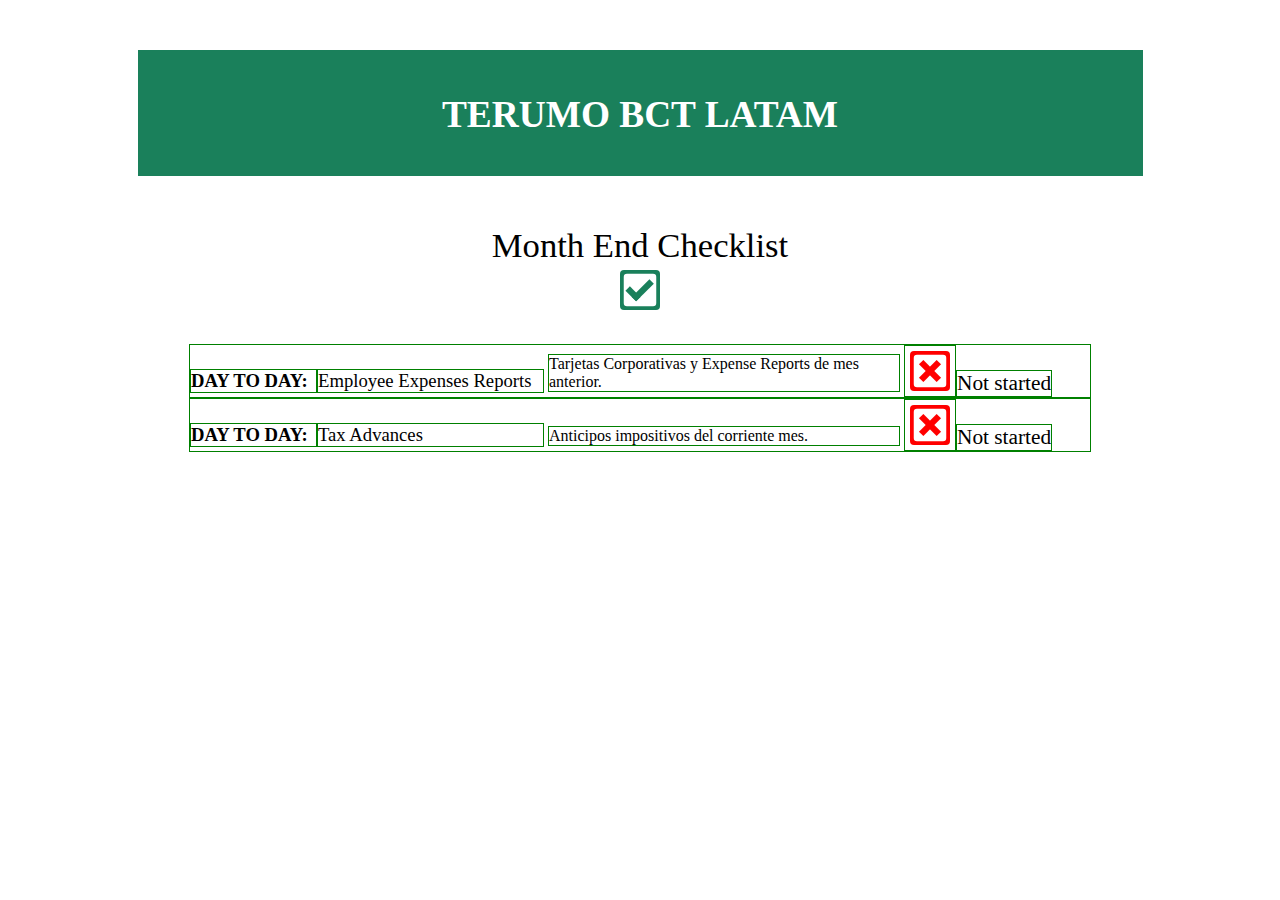
==== checklist.html @ 74e73795 "Added Checklist subproject" ====
<!DOCTYPE html>
<html lang="es">
	<head>
		<meta charset="UTF-8">
		<!-- <meta content="text/html; charset=ISO-8859-1" http-equiv="content-type"> -->
		<title>Checklist</title>
		<link rel="stylesheet" href="stylesheet.css" type="text/css">
		<link rel="stylesheet" href="marka.min.css">
        <script src="js/marka.min.js"></script>
		<script src="js/jquery-2.1.4.min.js"></script>
		<meta content="Fabricio Di Salvo" name="author">
	</head>
	<body>
		<header><br>TERUMO BCT LATAM<br></header>
		<!-- <a href="Home.html" style="text-decoration: none;"> -->
		<h2 style="color: black;">Month End Checklist<br>
		<i id="MainIcon"></i></h2>
		<!-- </a> -->
	<div class="flex-center"></div>


<div class="task">
<div class="task-category">DAY TO DAY: </div><div class="task-title"> Employee Expenses Reports</div>
<div class="task-description">Tarjetas Corporativas y Expense Reports de mes anterior.</div>
<i id="icon" onclick="changeStatus()"></i><div id="statustext" style="display: inline-block;">Not started</div>
</div>
<div class="task">
<div class="task-category">DAY TO DAY: </div><div class="task-title"> Tax Advances</div>
<div class="task-description">Anticipos impositivos del corriente mes.</div>
<i id="icon" onclick="changeStatus()"></i><div id="statustext" style="display: inline-block;">Not started</div>
</div>


<script>
	var m = new Marka('#icon');
	m.set('square-o-times')
	    .color('#FF0000')
	    .size('50');
</script>	    
<script>
	function changeStatus() {
	    document.getElementById("statustext").innerHTML = "Completed";
	    document.getElementById('icon').id = 'icon2';
			m.set('square-o-check')
				.color('#1A805B');
	}
</script>
<script>
	var mainicon = new Marka('#MainIcon');
		mainicon.set('square-o-check')
		.color('#1A805B')
	    .size('50');
</script>

 <!-- MAIN con Not Started, Completed:
<script>
	var mainicon = new Marka('#MainIcon');
	mainicon.set('square-o-times')
	    .color('#FF0000')
	    .size('60');
		setTimeout(function() {
		    mainicon.set('square-o-minus')
		    .color('#FFB600');
		}, 2000);
		setTimeout(function() {
		    mainicon.set('square-o-check')
		    .color('#1A805B');
		}, 4000);
</script>
 -->
<!-- MAIN con Not Started, In Progress, Completed: 
<script>
	var mainicon = new Marka('#MainIcon');
	mainicon.set('square-o-times')
	    .color('#FF0000')
	    .size('60');
		setTimeout(function() {
		    mainicon.set('square-o-minus')
		    .color('#FFB600');
		}, 2000);
		setTimeout(function() {
		    mainicon.set('square-o-check')
		    .color('#1A805B');
		}, 4000);
</script>
 -->
</body></html>
---- stylesheet.css ----
header {
  display: block;
  height: 126px;
  max-width: 1005px;
  margin: 50px auto;
  background-color: #1A805B;
  text-align: center;
  vertical-align: bottom;
  font-size: 28pt;
  font-style: normal;
  color: white;
  font-weight: bold;
  font-family: Cambria;
}
h1 {
  font-size: 28pt;
  font-style: normal;
  color: white;
  font-weight: bold;
  text-transform: none;
  font-family: Cambria;
  text-align: center;
}
h2 {
  text-transform: none;
  font-size: 26pt;
  color: #1a805b;
  font-weight: normal;
  font-style: normal;
  font-family: Cambria;
  text-align: center;
}
.container {
  max-width: 831px;
  margin: 0 auto;
}
.container-infoitem {
  display: inline-block;
  width: 33%;
  text-align: center;
}
.flex-center {
  display: flex;
  justify-content: center;
}
.info-item {
  display: block;
  position: relative;
  float: left;
  width: 130px;
  height: 130px;
  margin: 5px;
  padding: 10px;
  background: #888;
  background-color: #7F7F7F;
  border-radius: 9.9em 9.9em 9.9em 9.9em;
  color: #939393;
  text-decoration: none;
  transition: height .5s;
  -webkit-transition: height .5s;
  -moz-transition: height .5s;
}
.info-item .name {
  display: inline;
  font-family: Cambria;
  font-size: 18px;
  font-weight: bold;
  font-style: normal;
  text-transform: none;
  color: white;
  margin: 0;
  position: absolute;
  left: 50%;
  top: 50%;
  margin-right: -50%;
  transform: translate(-50%, -50%);
}
.info-item .title {
  margin-top: -75px;
  font-size: 24pt;
  font-style: normal;
  color: #666666;
  font-weight: normal;
  text-transform: none;
  font-family: Cambria;
  text-align: center;
}
.info-item.dimmed {
  width: 90px;
  height: 90px;
  padding: 5px;
  background-color: #d9d9d9;
}
.info-item.dimmed .name {
  display: inline;
  font-family: Cambria;
  font-size: 14px;
  font-weight: normal;
  font-style: normal;
  text-transform: none;
  color: black;
  margin: 0;
  position: absolute;
  left: 50%;
  top: 50%;
  margin-right: -50%;
  transform: translate(-50%, -50%);
}
.info-item.dimmed .title {
  margin-top: -50px;
  font-size: 18pt;
  font-style: normal;
  color: #666666;
  font-weight: normal;
  text-transform: none;
  font-family: Cambria;
  text-align: center;
  min-width: 90px;
}
.info-item.selected {
  background-color: #FF6546;
}
.info-item.selected .title  {
  color: #1a805b;
}
.info-item:hover { 
  background-color: #FF6546; 
}
.info-item-sub {
  display: block;
  position: relative;
  float: left;
  width: 130px;
  height: 130px;
  margin: 5px;
  padding: 10px;
  background: #888;
  background-color: #7F7F7F;
  border-radius: 9.9em 9.9em 9.9em 9.9em;
  color: #939393;
  text-decoration: none;
}
.info-item-sub .name {
  display: inline;
  font-family: Cambria;
  font-size: 18px;
  font-weight: bold;
  font-style: normal;
  text-transform: none;
  color: white;
  margin: 0;
  position: absolute;
  left: 50%;
  top: 50%;
  margin-right: -50%;
  transform: translate(-50%, -50%); 
}
#icon {
  cursor: pointer;
  border: 1px solid green;
}
#statustext {
  text-transform: none;
  font-size: 16pt;
  font-weight: normal;
  font-style: normal;
  font-family: Cambria;
  text-align: center;
  vertical-align: middle;
/*  padding-bottom: 13px;*/
  display: inline-block;
  border: 1px solid green;
}
.task-container {
  max-width: 901px;
  margin: 0 auto;
  border: 1px solid green;
}
.task {
  max-width: 900px;
  margin: 0 auto;
  border: 1px solid green;
}
.task-category {
  font-size: 14pt;
  font-family: Cambria;
  font-weight: bold;
  width: 125px;
  display: inline-block;
  border: 1px solid green;
}
.task-title {
  font-size: 14pt;
  font-family: Cambria;
  width: 225px;
  display: inline-block;
  border: 1px solid green;
}
.task-description {
  font-size: 12pt;
  font-family: Cambria;
  width: 350px;
  display: inline-block;
  border: 1px solid green;
}
---- marka.min.css ----
/*! 
 * Marka - v0.3.1 
 * http://fian.my.id/marka 
 * 
 * Copyright 2014 Alfiana E. Sibuea and other contributors 
 * Released under the MIT license 
 * https://github.com/fians/marka/blob/master/LICENSE 
 */.marka{position:relative;display:inline-block;vertical-align:bottom;-webkit-transition:all 500ms;-moz-transition:all 500ms;-o-transition:all 500ms;transition:all 500ms}.marka i{position:absolute;display:block;width:100%;height:100%;opacity:0;background:#000;-webkit-transition:all 500ms;-moz-transition:all 500ms;-o-transition:all 500ms;transition:all 500ms}.marka.marka-set i{opacity:1}.marka.marka-rotate-right{-webkit-transform:rotate(90deg);-moz-transform:rotate(90deg);-ms-transform:rotate(90deg);-o-transform:rotate(90deg);transform:rotate(90deg)}.marka.marka-rotate-left{-webkit-transform:rotate(-90deg);-moz-transform:rotate(-90deg);-ms-transform:rotate(-90deg);-o-transform:rotate(-90deg);transform:rotate(-90deg)}.marka.marka-rotate-down{-webkit-transform:rotate(180deg);-moz-transform:rotate(180deg);-ms-transform:rotate(180deg);-o-transform:rotate(180deg);transform:rotate(180deg)}.marka.marka-icon-empty{-webkit-transform:scale(0);-moz-transform:scale(0);-ms-transform:scale(0);-o-transform:scale(0);transform:scale(0)}.marka.marka-icon-angle-double i{-webkit-transform:rotate(45deg) scale(0.4,.1) translate(0%,-150%);-moz-transform:rotate(45deg) scale(0.4,.1) translate(0%,-150%);-ms-transform:rotate(45deg) scale(0.4,.1) translate(0%,-150%);-o-transform:rotate(45deg) scale(0.4,.1) translate(0%,-150%);transform:rotate(45deg) scale(0.4,.1) translate(0%,-150%)}.marka.marka-icon-angle-double i:nth-child(2){-webkit-transform:rotate(135deg) scale(0.4,.1) translate(0%,150%);-moz-transform:rotate(135deg) scale(0.4,.1) translate(0%,150%);-ms-transform:rotate(135deg) scale(0.4,.1) translate(0%,150%);-o-transform:rotate(135deg) scale(0.4,.1) translate(0%,150%);transform:rotate(135deg) scale(0.4,.1) translate(0%,150%)}.marka.marka-icon-angle-double i:nth-child(3){-webkit-transform:rotate(45deg) scale(0.4,.1) translate(40%,10%);-moz-transform:rotate(45deg) scale(0.4,.1) translate(40%,10%);-ms-transform:rotate(45deg) scale(0.4,.1) translate(40%,10%);-o-transform:rotate(45deg) scale(0.4,.1) translate(40%,10%);transform:rotate(45deg) scale(0.4,.1) translate(40%,10%)}.marka.marka-icon-angle-double i:nth-child(4){-webkit-transform:rotate(135deg) scale(0.4,.1) translate(40%,-10%);-moz-transform:rotate(135deg) scale(0.4,.1) translate(40%,-10%);-ms-transform:rotate(135deg) scale(0.4,.1) translate(40%,-10%);-o-transform:rotate(135deg) scale(0.4,.1) translate(40%,-10%);transform:rotate(135deg) scale(0.4,.1) translate(40%,-10%)}.marka.marka-icon-angle i{-webkit-transform:rotate(45deg) scale(0.4,.1) translate(20%,-75%);-moz-transform:rotate(45deg) scale(0.4,.1) translate(20%,-75%);-ms-transform:rotate(45deg) scale(0.4,.1) translate(20%,-75%);-o-transform:rotate(45deg) scale(0.4,.1) translate(20%,-75%);transform:rotate(45deg) scale(0.4,.1) translate(20%,-75%)}.marka.marka-icon-angle i:nth-child(2n){-webkit-transform:rotate(135deg) scale(0.4,.1) translate(20%,75%);-moz-transform:rotate(135deg) scale(0.4,.1) translate(20%,75%);-ms-transform:rotate(135deg) scale(0.4,.1) translate(20%,75%);-o-transform:rotate(135deg) scale(0.4,.1) translate(20%,75%);transform:rotate(135deg) scale(0.4,.1) translate(20%,75%)}.marka.marka-icon-arrow i{-webkit-transform:rotate(45deg) scale(0.55,.2) translate(-.5%,-90%);-moz-transform:rotate(45deg) scale(0.55,.2) translate(-.5%,-90%);-ms-transform:rotate(45deg) scale(0.55,.2) translate(-.5%,-90%);-o-transform:rotate(45deg) scale(0.55,.2) translate(-.5%,-90%);transform:rotate(45deg) scale(0.55,.2) translate(-.5%,-90%)}.marka.marka-icon-arrow i:nth-child(2){-webkit-transform:rotate(135deg) scale(0.55,.2) translate(-.5%,90%);-moz-transform:rotate(135deg) scale(0.55,.2) translate(-.5%,90%);-ms-transform:rotate(135deg) scale(0.55,.2) translate(-.5%,90%);-o-transform:rotate(135deg) scale(0.55,.2) translate(-.5%,90%);transform:rotate(135deg) scale(0.55,.2) translate(-.5%,90%)}.marka.marka-icon-arrow i:nth-child(3){-webkit-transform:rotate(90deg) scale(0.6,.2) translate(17%,0);-moz-transform:rotate(90deg) scale(0.6,.2) translate(17%,0);-ms-transform:rotate(90deg) scale(0.6,.2) translate(17%,0);-o-transform:rotate(90deg) scale(0.6,.2) translate(17%,0);transform:rotate(90deg) scale(0.6,.2) translate(17%,0)}.marka.marka-icon-asterisk i{-webkit-transform:rotate(90deg) scale(0.8,.2);-moz-transform:rotate(90deg) scale(0.8,.2);-ms-transform:rotate(90deg) scale(0.8,.2);-o-transform:rotate(90deg) scale(0.8,.2);transform:rotate(90deg) scale(0.8,.2)}.marka.marka-icon-asterisk i:nth-child(2){-webkit-transform:rotate(-30deg) scale(0.8,.2);-moz-transform:rotate(-30deg) scale(0.8,.2);-ms-transform:rotate(-30deg) scale(0.8,.2);-o-transform:rotate(-30deg) scale(0.8,.2);transform:rotate(-30deg) scale(0.8,.2)}.marka.marka-icon-asterisk i:nth-child(3){-webkit-transform:rotate(30deg) scale(0.8,.2);-moz-transform:rotate(30deg) scale(0.8,.2);-ms-transform:rotate(30deg) scale(0.8,.2);-o-transform:rotate(30deg) scale(0.8,.2);transform:rotate(30deg) scale(0.8,.2)}.marka.marka-icon-bars i{-webkit-transform:scale(0.8,.2);-moz-transform:scale(0.8,.2);-ms-transform:scale(0.8,.2);-o-transform:scale(0.8,.2);transform:scale(0.8,.2)}.marka.marka-icon-bars i:nth-child(2){-webkit-transform:scale(0.8,.2) translate(0%,-140%);-moz-transform:scale(0.8,.2) translate(0%,-140%);-ms-transform:scale(0.8,.2) translate(0%,-140%);-o-transform:scale(0.8,.2) translate(0%,-140%);transform:scale(0.8,.2) translate(0%,-140%)}.marka.marka-icon-bars i:nth-child(3){-webkit-transform:scale(0.8,.2) translate(0%,140%);-moz-transform:scale(0.8,.2) translate(0%,140%);-ms-transform:scale(0.8,.2) translate(0%,140%);-o-transform:scale(0.8,.2) translate(0%,140%);transform:scale(0.8,.2) translate(0%,140%)}.marka.marka-icon-check i{-webkit-transform:rotate(-45deg) scale(0.75,.2) translate(10%,50%);-moz-transform:rotate(-45deg) scale(0.75,.2) translate(10%,50%);-ms-transform:rotate(-45deg) scale(0.75,.2) translate(10%,50%);-o-transform:rotate(-45deg) scale(0.75,.2) translate(10%,50%);transform:rotate(-45deg) scale(0.75,.2) translate(10%,50%)}.marka.marka-icon-check i:nth-child(2){-webkit-transform:rotate(45deg) scale(0.5,.2) translate(-10%,120%);-moz-transform:rotate(45deg) scale(0.5,.2) translate(-10%,120%);-ms-transform:rotate(45deg) scale(0.5,.2) translate(-10%,120%);-o-transform:rotate(45deg) scale(0.5,.2) translate(-10%,120%);transform:rotate(45deg) scale(0.5,.2) translate(-10%,120%)}.marka.marka-icon-chevron i{-webkit-transform:rotate(45deg) scale(0.6,.2) translate(16.5%,-50%);-moz-transform:rotate(45deg) scale(0.6,.2) translate(16.5%,-50%);-ms-transform:rotate(45deg) scale(0.6,.2) translate(16.5%,-50%);-o-transform:rotate(45deg) scale(0.6,.2) translate(16.5%,-50%);transform:rotate(45deg) scale(0.6,.2) translate(16.5%,-50%)}.marka.marka-icon-chevron i:nth-child(2){-webkit-transform:rotate(135deg) scale(0.6,.2) translate(16.5%,50%);-moz-transform:rotate(135deg) scale(0.6,.2) translate(16.5%,50%);-ms-transform:rotate(135deg) scale(0.6,.2) translate(16.5%,50%);-o-transform:rotate(135deg) scale(0.6,.2) translate(16.5%,50%);transform:rotate(135deg) scale(0.6,.2) translate(16.5%,50%)}.marka.marka-icon-circle-minus i{border-radius:50%;-webkit-transform:scale(0.8);-moz-transform:scale(0.8);-ms-transform:scale(0.8);-o-transform:scale(0.8);transform:scale(0.8)}.marka.marka-icon-circle-minus i:last-child,.marka.marka-icon-circle-minus i:nth-last-child(2){border-radius:0;-webkit-transform:rotate(0deg) scale(0.5,.125);-moz-transform:rotate(0deg) scale(0.5,.125);-ms-transform:rotate(0deg) scale(0.5,.125);-o-transform:rotate(0deg) scale(0.5,.125);transform:rotate(0deg) scale(0.5,.125)}.marka.marka-icon-circle-o-filled i{border-radius:50%;-webkit-transform:rotate(0deg) scale(0.5);-moz-transform:rotate(0deg) scale(0.5);-ms-transform:rotate(0deg) scale(0.5);-o-transform:rotate(0deg) scale(0.5);transform:rotate(0deg) scale(0.5)}.marka.marka-icon-circle-o-filled i:nth-child(1){-webkit-transform:rotate(0deg) scale(0.8);-moz-transform:rotate(0deg) scale(0.8);-ms-transform:rotate(0deg) scale(0.8);-o-transform:rotate(0deg) scale(0.8);transform:rotate(0deg) scale(0.8)}.marka.marka-icon-circle-o-filled i:nth-child(2){-webkit-transform:rotate(0deg) scale(0.65);-moz-transform:rotate(0deg) scale(0.65);-ms-transform:rotate(0deg) scale(0.65);-o-transform:rotate(0deg) scale(0.65);transform:rotate(0deg) scale(0.65)}.marka.marka-icon-circle-o-minus i{border-radius:0;-webkit-transform:rotate(0deg) scale(0.5,.125);-moz-transform:rotate(0deg) scale(0.5,.125);-ms-transform:rotate(0deg) scale(0.5,.125);-o-transform:rotate(0deg) scale(0.5,.125);transform:rotate(0deg) scale(0.5,.125)}.marka.marka-icon-circle-o-minus i:nth-child(1){border-radius:50%;-webkit-transform:scale(0.8);-moz-transform:scale(0.8);-ms-transform:scale(0.8);-o-transform:scale(0.8);transform:scale(0.8)}.marka.marka-icon-circle-o-minus i:nth-child(2){border-radius:50%;-webkit-transform:scale(0.65);-moz-transform:scale(0.65);-ms-transform:scale(0.65);-o-transform:scale(0.65);transform:scale(0.65)}.marka.marka-icon-circle-o-plus i{border-radius:0;-webkit-transform:rotate(0deg) scale(0.5,.125);-moz-transform:rotate(0deg) scale(0.5,.125);-ms-transform:rotate(0deg) scale(0.5,.125);-o-transform:rotate(0deg) scale(0.5,.125);transform:rotate(0deg) scale(0.5,.125)}.marka.marka-icon-circle-o-plus i:nth-child(1){border-radius:50%;-webkit-transform:scale(0.8);-moz-transform:scale(0.8);-ms-transform:scale(0.8);-o-transform:scale(0.8);transform:scale(0.8)}.marka.marka-icon-circle-o-plus i:nth-child(2){border-radius:50%;-webkit-transform:scale(0.65);-moz-transform:scale(0.65);-ms-transform:scale(0.65);-o-transform:scale(0.65);transform:scale(0.65)}.marka.marka-icon-circle-o-plus i:nth-child(3){border-radius:0;-webkit-transform:rotate(90deg) scale(0.5,.125);-moz-transform:rotate(90deg) scale(0.5,.125);-ms-transform:rotate(90deg) scale(0.5,.125);-o-transform:rotate(90deg) scale(0.5,.125);transform:rotate(90deg) scale(0.5,.125)}.marka.marka-icon-circle-o-times i{border-radius:0;-webkit-transform:rotate(45deg) scale(0.5,.125);-moz-transform:rotate(45deg) scale(0.5,.125);-ms-transform:rotate(45deg) scale(0.5,.125);-o-transform:rotate(45deg) scale(0.5,.125);transform:rotate(45deg) scale(0.5,.125)}.marka.marka-icon-circle-o-times i:nth-child(1){border-radius:50%;-webkit-transform:scale(0.8);-moz-transform:scale(0.8);-ms-transform:scale(0.8);-o-transform:scale(0.8);transform:scale(0.8)}.marka.marka-icon-circle-o-times i:nth-child(2){border-radius:50%;-webkit-transform:scale(0.65);-moz-transform:scale(0.65);-ms-transform:scale(0.65);-o-transform:scale(0.65);transform:scale(0.65)}.marka.marka-icon-circle-o-times i:nth-child(3){border-radius:0;-webkit-transform:rotate(-45deg) scale(0.5,.125);-moz-transform:rotate(-45deg) scale(0.5,.125);-ms-transform:rotate(-45deg) scale(0.5,.125);-o-transform:rotate(-45deg) scale(0.5,.125);transform:rotate(-45deg) scale(0.5,.125)}.marka.marka-icon-circle-o i{border-radius:50%;-webkit-transform:rotate(0deg) scale(0);-moz-transform:rotate(0deg) scale(0);-ms-transform:rotate(0deg) scale(0);-o-transform:rotate(0deg) scale(0);transform:rotate(0deg) scale(0)}.marka.marka-icon-circle-o i:nth-child(1){-webkit-transform:rotate(0deg) scale(0.8);-moz-transform:rotate(0deg) scale(0.8);-ms-transform:rotate(0deg) scale(0.8);-o-transform:rotate(0deg) scale(0.8);transform:rotate(0deg) scale(0.8)}.marka.marka-icon-circle-o i:nth-child(2){-webkit-transform:rotate(0deg) scale(0.65);-moz-transform:rotate(0deg) scale(0.65);-ms-transform:rotate(0deg) scale(0.65);-o-transform:rotate(0deg) scale(0.65);transform:rotate(0deg) scale(0.65)}.marka.marka-icon-circle-plus i{border-radius:50%;-webkit-transform:scale(0.8);-moz-transform:scale(0.8);-ms-transform:scale(0.8);-o-transform:scale(0.8);transform:scale(0.8)}.marka.marka-icon-circle-plus i:last-child{border-radius:0;-webkit-transform:rotate(0deg) scale(0.5,.125);-moz-transform:rotate(0deg) scale(0.5,.125);-ms-transform:rotate(0deg) scale(0.5,.125);-o-transform:rotate(0deg) scale(0.5,.125);transform:rotate(0deg) scale(0.5,.125)}.marka.marka-icon-circle-plus i:nth-last-child(2){border-radius:0;-webkit-transform:rotate(90deg) scale(0.5,.125);-moz-transform:rotate(90deg) scale(0.5,.125);-ms-transform:rotate(90deg) scale(0.5,.125);-o-transform:rotate(90deg) scale(0.5,.125);transform:rotate(90deg) scale(0.5,.125)}.marka.marka-icon-circle-times i{border-radius:50%;-webkit-transform:scale(0.8);-moz-transform:scale(0.8);-ms-transform:scale(0.8);-o-transform:scale(0.8);transform:scale(0.8)}.marka.marka-icon-circle-times i:last-child{border-radius:0;-webkit-transform:rotate(45deg) scale(0.5,.125);-moz-transform:rotate(45deg) scale(0.5,.125);-ms-transform:rotate(45deg) scale(0.5,.125);-o-transform:rotate(45deg) scale(0.5,.125);transform:rotate(45deg) scale(0.5,.125)}.marka.marka-icon-circle-times i:nth-last-child(2){border-radius:0;-webkit-transform:rotate(-45deg) scale(0.5,.125);-moz-transform:rotate(-45deg) scale(0.5,.125);-ms-transform:rotate(-45deg) scale(0.5,.125);-o-transform:rotate(-45deg) scale(0.5,.125);transform:rotate(-45deg) scale(0.5,.125)}.marka.marka-icon-circle i{border-radius:50%;-webkit-transform:scale(0.8);-moz-transform:scale(0.8);-ms-transform:scale(0.8);-o-transform:scale(0.8);transform:scale(0.8)}.marka.marka-icon-minus i{-webkit-transform:scale(0.8,.2);-moz-transform:scale(0.8,.2);-ms-transform:scale(0.8,.2);-o-transform:scale(0.8,.2);transform:scale(0.8,.2)}.marka.marka-icon-pause i{-webkit-transform:rotate(90deg) scale(0.8,.35) translate(0%,65%);-moz-transform:rotate(90deg) scale(0.8,.35) translate(0%,65%);-ms-transform:rotate(90deg) scale(0.8,.35) translate(0%,65%);-o-transform:rotate(90deg) scale(0.8,.35) translate(0%,65%);transform:rotate(90deg) scale(0.8,.35) translate(0%,65%)}.marka.marka-icon-pause i:nth-child(2){-webkit-transform:rotate(90deg) scale(0.8,.35) translate(0%,-65%);-moz-transform:rotate(90deg) scale(0.8,.35) translate(0%,-65%);-ms-transform:rotate(90deg) scale(0.8,.35) translate(0%,-65%);-o-transform:rotate(90deg) scale(0.8,.35) translate(0%,-65%);transform:rotate(90deg) scale(0.8,.35) translate(0%,-65%)}.marka.marka-icon-plus i{-webkit-transform:scale(0.8,.2);-moz-transform:scale(0.8,.2);-ms-transform:scale(0.8,.2);-o-transform:scale(0.8,.2);transform:scale(0.8,.2)}.marka.marka-icon-plus i:nth-child(2){-webkit-transform:rotate(90deg) scale(0.8,.2);-moz-transform:rotate(90deg) scale(0.8,.2);-ms-transform:rotate(90deg) scale(0.8,.2);-o-transform:rotate(90deg) scale(0.8,.2);transform:rotate(90deg) scale(0.8,.2)}.marka.marka-icon-signal-five i,.marka.marka-icon-signal-five-four i,.marka.marka-icon-signal-five-one i,.marka.marka-icon-signal-five-three i,.marka.marka-icon-signal-five-two i{-webkit-transform:rotate(90deg) scale(0.16,.12) translate(200%,280%);-moz-transform:rotate(90deg) scale(0.16,.12) translate(200%,280%);-ms-transform:rotate(90deg) scale(0.16,.12) translate(200%,280%);-o-transform:rotate(90deg) scale(0.16,.12) translate(200%,280%);transform:rotate(90deg) scale(0.16,.12) translate(200%,280%)}.marka.marka-icon-signal-five i:nth-child(2),.marka.marka-icon-signal-five-four i:nth-child(2),.marka.marka-icon-signal-five-three i:nth-child(2),.marka.marka-icon-signal-five-two i:nth-child(2),.marka.marka-icon-signal-five-two i:nth-child(3),.marka.marka-icon-signal-five-two i:nth-child(4),.marka.marka-icon-signal-five-two i:nth-child(5){-webkit-transform:rotate(90deg) scale(0.32,.12) translate(75%,140%);-moz-transform:rotate(90deg) scale(0.32,.12) translate(75%,140%);-ms-transform:rotate(90deg) scale(0.32,.12) translate(75%,140%);-o-transform:rotate(90deg) scale(0.32,.12) translate(75%,140%);transform:rotate(90deg) scale(0.32,.12) translate(75%,140%)}.marka.marka-icon-signal-five i:nth-child(3),.marka.marka-icon-signal-five-four i:nth-child(3),.marka.marka-icon-signal-five-three i:nth-child(3),.marka.marka-icon-signal-five-three i:nth-child(4),.marka.marka-icon-signal-five-three i:nth-child(5){-webkit-transform:rotate(90deg) scale(0.48,.12) translate(34%,0);-moz-transform:rotate(90deg) scale(0.48,.12) translate(34%,0);-ms-transform:rotate(90deg) scale(0.48,.12) translate(34%,0);-o-transform:rotate(90deg) scale(0.48,.12) translate(34%,0);transform:rotate(90deg) scale(0.48,.12) translate(34%,0)}.marka.marka-icon-signal-five i:nth-child(4),.marka.marka-icon-signal-five-four i:nth-child(4),.marka.marka-icon-signal-five-four i:nth-child(5){-webkit-transform:rotate(90deg) scale(0.64,.12) translate(13%,-140%);-moz-transform:rotate(90deg) scale(0.64,.12) translate(13%,-140%);-ms-transform:rotate(90deg) scale(0.64,.12) translate(13%,-140%);-o-transform:rotate(90deg) scale(0.64,.12) translate(13%,-140%);transform:rotate(90deg) scale(0.64,.12) translate(13%,-140%)}.marka.marka-icon-signal-five i:nth-child(5){-webkit-transform:rotate(90deg) scale(0.8,.12) translate(0%,-280%);-moz-transform:rotate(90deg) scale(0.8,.12) translate(0%,-280%);-ms-transform:rotate(90deg) scale(0.8,.12) translate(0%,-280%);-o-transform:rotate(90deg) scale(0.8,.12) translate(0%,-280%);transform:rotate(90deg) scale(0.8,.12) translate(0%,-280%)}.marka.marka-icon-signal-three i,.marka.marka-icon-signal-three-one i,.marka.marka-icon-signal-three-two i{-webkit-transform:rotate(90deg) scale(0.24,.2) translate(120%,140%);-moz-transform:rotate(90deg) scale(0.24,.2) translate(120%,140%);-ms-transform:rotate(90deg) scale(0.24,.2) translate(120%,140%);-o-transform:rotate(90deg) scale(0.24,.2) translate(120%,140%);transform:rotate(90deg) scale(0.24,.2) translate(120%,140%)}.marka.marka-icon-signal-three i:nth-child(2),.marka.marka-icon-signal-three-two i:nth-child(2),.marka.marka-icon-signal-three-two i:nth-child(3){-webkit-transform:rotate(90deg) scale(0.48,.2) translate(35%,0);-moz-transform:rotate(90deg) scale(0.48,.2) translate(35%,0);-ms-transform:rotate(90deg) scale(0.48,.2) translate(35%,0);-o-transform:rotate(90deg) scale(0.48,.2) translate(35%,0);transform:rotate(90deg) scale(0.48,.2) translate(35%,0)}.marka.marka-icon-signal-three i:nth-child(3){-webkit-transform:rotate(90deg) scale(0.8,.2) translate(0%,-140%);-moz-transform:rotate(90deg) scale(0.8,.2) translate(0%,-140%);-ms-transform:rotate(90deg) scale(0.8,.2) translate(0%,-140%);-o-transform:rotate(90deg) scale(0.8,.2) translate(0%,-140%);transform:rotate(90deg) scale(0.8,.2) translate(0%,-140%)}.marka.marka-icon-sort-half i{border-radius:0 30%;-webkit-transform:rotate(-60deg) skewX(-30deg) scale(0.25,.216) translate(60%,-60%);-moz-transform:rotate(-60deg) skewX(-30deg) scale(0.25,.216) translate(60%,-60%);-ms-transform:rotate(-60deg) skewX(-30deg) scale(0.25,.216) translate(60%,-60%);-o-transform:rotate(-60deg) skewX(-30deg) scale(0.25,.216) translate(60%,-60%);transform:rotate(-60deg) skewX(-30deg) scale(0.25,.216) translate(60%,-60%)}.marka.marka-icon-sort-half i:nth-child(2n){-webkit-transform:rotate(0deg) skewX(-30deg) scale(0.25) translate(-60%,-70%);-moz-transform:rotate(0deg) skewX(-30deg) scale(0.25) translate(-60%,-70%);-ms-transform:rotate(0deg) skewX(-30deg) scale(0.25) translate(-60%,-70%);-o-transform:rotate(0deg) skewX(-30deg) scale(0.25) translate(-60%,-70%);transform:rotate(0deg) skewX(-30deg) scale(0.25) translate(-60%,-70%)}.marka.marka-icon-sort-half i:nth-child(3n){-webkit-transform:rotate(90deg) skewY(-30deg) scale(0.25) translate(-70%,-60%);-moz-transform:rotate(90deg) skewY(-30deg) scale(0.25) translate(-70%,-60%);-ms-transform:rotate(90deg) skewY(-30deg) scale(0.25) translate(-70%,-60%);-o-transform:rotate(90deg) skewY(-30deg) scale(0.25) translate(-70%,-60%);transform:rotate(90deg) skewY(-30deg) scale(0.25) translate(-70%,-60%)}.marka.marka-icon-sort i{border-radius:0 30%;-webkit-transform:rotate(-60deg) skewX(-30deg) scale(0.25,.216) translate(60%,-60%);-moz-transform:rotate(-60deg) skewX(-30deg) scale(0.25,.216) translate(60%,-60%);-ms-transform:rotate(-60deg) skewX(-30deg) scale(0.25,.216) translate(60%,-60%);-o-transform:rotate(-60deg) skewX(-30deg) scale(0.25,.216) translate(60%,-60%);transform:rotate(-60deg) skewX(-30deg) scale(0.25,.216) translate(60%,-60%)}.marka.marka-icon-sort i:nth-child(2){-webkit-transform:rotate(0deg) skewX(-30deg) scale(0.25) translate(-60%,-70%);-moz-transform:rotate(0deg) skewX(-30deg) scale(0.25) translate(-60%,-70%);-ms-transform:rotate(0deg) skewX(-30deg) scale(0.25) translate(-60%,-70%);-o-transform:rotate(0deg) skewX(-30deg) scale(0.25) translate(-60%,-70%);transform:rotate(0deg) skewX(-30deg) scale(0.25) translate(-60%,-70%)}.marka.marka-icon-sort i:nth-child(3){-webkit-transform:rotate(90deg) skewY(-30deg) scale(0.25) translate(-70%,-60%);-moz-transform:rotate(90deg) skewY(-30deg) scale(0.25) translate(-70%,-60%);-ms-transform:rotate(90deg) skewY(-30deg) scale(0.25) translate(-70%,-60%);-o-transform:rotate(90deg) skewY(-30deg) scale(0.25) translate(-70%,-60%);transform:rotate(90deg) skewY(-30deg) scale(0.25) translate(-70%,-60%)}.marka.marka-icon-sort i:nth-child(4){-webkit-transform:rotate(120deg) skewX(-30deg) scale(0.25,.216) translate(60%,-60%);-moz-transform:rotate(120deg) skewX(-30deg) scale(0.25,.216) translate(60%,-60%);-ms-transform:rotate(120deg) skewX(-30deg) scale(0.25,.216) translate(60%,-60%);-o-transform:rotate(120deg) skewX(-30deg) scale(0.25,.216) translate(60%,-60%);transform:rotate(120deg) skewX(-30deg) scale(0.25,.216) translate(60%,-60%)}.marka.marka-icon-sort i:nth-child(5){-webkit-transform:rotate(180deg) skewX(-30deg) scale(0.25) translate(-60%,-70%);-moz-transform:rotate(180deg) skewX(-30deg) scale(0.25) translate(-60%,-70%);-ms-transform:rotate(180deg) skewX(-30deg) scale(0.25) translate(-60%,-70%);-o-transform:rotate(180deg) skewX(-30deg) scale(0.25) translate(-60%,-70%);transform:rotate(180deg) skewX(-30deg) scale(0.25) translate(-60%,-70%)}.marka.marka-icon-sort i:nth-child(6){-webkit-transform:rotate(270deg) skewY(-30deg) scale(0.25) translate(-70%,-60%);-moz-transform:rotate(270deg) skewY(-30deg) scale(0.25) translate(-70%,-60%);-ms-transform:rotate(270deg) skewY(-30deg) scale(0.25) translate(-70%,-60%);-o-transform:rotate(270deg) skewY(-30deg) scale(0.25) translate(-70%,-60%);transform:rotate(270deg) skewY(-30deg) scale(0.25) translate(-70%,-60%)}.marka.marka-icon-square-check i{border-radius:10%;-webkit-transform:scale(0.8);-moz-transform:scale(0.8);-ms-transform:scale(0.8);-o-transform:scale(0.8);transform:scale(0.8)}.marka.marka-icon-square-check i:last-child{border-radius:0;-webkit-transform:rotate(-45deg) scale(0.5,.125) translate(7%,35%);-moz-transform:rotate(-45deg) scale(0.5,.125) translate(7%,35%);-ms-transform:rotate(-45deg) scale(0.5,.125) translate(7%,35%);-o-transform:rotate(-45deg) scale(0.5,.125) translate(7%,35%);transform:rotate(-45deg) scale(0.5,.125) translate(7%,35%)}.marka.marka-icon-square-check i:nth-last-child(2){border-radius:0;-webkit-transform:rotate(45deg) scale(0.3,.125) translate(-15%,123%);-moz-transform:rotate(45deg) scale(0.3,.125) translate(-15%,123%);-ms-transform:rotate(45deg) scale(0.3,.125) translate(-15%,123%);-o-transform:rotate(45deg) scale(0.3,.125) translate(-15%,123%);transform:rotate(45deg) scale(0.3,.125) translate(-15%,123%)}.marka.marka-icon-square-minus i{border-radius:10%;-webkit-transform:scale(0.8);-moz-transform:scale(0.8);-ms-transform:scale(0.8);-o-transform:scale(0.8);transform:scale(0.8)}.marka.marka-icon-square-minus i:last-child,.marka.marka-icon-square-minus i:nth-last-child(2){border-radius:0;-webkit-transform:rotate(0deg) scale(0.5,.125);-moz-transform:rotate(0deg) scale(0.5,.125);-ms-transform:rotate(0deg) scale(0.5,.125);-o-transform:rotate(0deg) scale(0.5,.125);transform:rotate(0deg) scale(0.5,.125)}.marka.marka-icon-square-o-check i{border-radius:0;-webkit-transform:rotate(-45deg) scale(0.5,.125) translate(7%,35%);-moz-transform:rotate(-45deg) scale(0.5,.125) translate(7%,35%);-ms-transform:rotate(-45deg) scale(0.5,.125) translate(7%,35%);-o-transform:rotate(-45deg) scale(0.5,.125) translate(7%,35%);transform:rotate(-45deg) scale(0.5,.125) translate(7%,35%)}.marka.marka-icon-square-o-check i:nth-child(1){border-radius:10%;-webkit-transform:scale(0.8);-moz-transform:scale(0.8);-ms-transform:scale(0.8);-o-transform:scale(0.8);transform:scale(0.8)}.marka.marka-icon-square-o-check i:nth-child(2){border-radius:10%;-webkit-transform:scale(0.65);-moz-transform:scale(0.65);-ms-transform:scale(0.65);-o-transform:scale(0.65);transform:scale(0.65)}.marka.marka-icon-square-o-check i:nth-child(3){border-radius:0;-webkit-transform:rotate(45deg) scale(0.3,.125) translate(-15%,123%);-moz-transform:rotate(45deg) scale(0.3,.125) translate(-15%,123%);-ms-transform:rotate(45deg) scale(0.3,.125) translate(-15%,123%);-o-transform:rotate(45deg) scale(0.3,.125) translate(-15%,123%);transform:rotate(45deg) scale(0.3,.125) translate(-15%,123%)}.marka.marka-icon-square-o-filled i{border-radius:10%;-webkit-transform:rotate(0deg) scale(0.5);-moz-transform:rotate(0deg) scale(0.5);-ms-transform:rotate(0deg) scale(0.5);-o-transform:rotate(0deg) scale(0.5);transform:rotate(0deg) scale(0.5)}.marka.marka-icon-square-o-filled i:nth-child(1){-webkit-transform:rotate(0deg) scale(0.8);-moz-transform:rotate(0deg) scale(0.8);-ms-transform:rotate(0deg) scale(0.8);-o-transform:rotate(0deg) scale(0.8);transform:rotate(0deg) scale(0.8)}.marka.marka-icon-square-o-filled i:nth-child(2){-webkit-transform:rotate(0deg) scale(0.65);-moz-transform:rotate(0deg) scale(0.65);-ms-transform:rotate(0deg) scale(0.65);-o-transform:rotate(0deg) scale(0.65);transform:rotate(0deg) scale(0.65)}.marka.marka-icon-square-o-minus i{border-radius:0;-webkit-transform:rotate(0deg) scale(0.5,.125);-moz-transform:rotate(0deg) scale(0.5,.125);-ms-transform:rotate(0deg) scale(0.5,.125);-o-transform:rotate(0deg) scale(0.5,.125);transform:rotate(0deg) scale(0.5,.125)}.marka.marka-icon-square-o-minus i:nth-child(1){border-radius:10%;-webkit-transform:scale(0.8);-moz-transform:scale(0.8);-ms-transform:scale(0.8);-o-transform:scale(0.8);transform:scale(0.8)}.marka.marka-icon-square-o-minus i:nth-child(2){border-radius:10%;-webkit-transform:scale(0.65);-moz-transform:scale(0.65);-ms-transform:scale(0.65);-o-transform:scale(0.65);transform:scale(0.65)}.marka.marka-icon-square-o-plus i{border-radius:0;-webkit-transform:rotate(0deg) scale(0.5,.125);-moz-transform:rotate(0deg) scale(0.5,.125);-ms-transform:rotate(0deg) scale(0.5,.125);-o-transform:rotate(0deg) scale(0.5,.125);transform:rotate(0deg) scale(0.5,.125)}.marka.marka-icon-square-o-plus i:nth-child(1){border-radius:10%;-webkit-transform:scale(0.8);-moz-transform:scale(0.8);-ms-transform:scale(0.8);-o-transform:scale(0.8);transform:scale(0.8)}.marka.marka-icon-square-o-plus i:nth-child(2){border-radius:10%;-webkit-transform:scale(0.65);-moz-transform:scale(0.65);-ms-transform:scale(0.65);-o-transform:scale(0.65);transform:scale(0.65)}.marka.marka-icon-square-o-plus i:nth-child(3){border-radius:0;-webkit-transform:rotate(90deg) scale(0.5,.125);-moz-transform:rotate(90deg) scale(0.5,.125);-ms-transform:rotate(90deg) scale(0.5,.125);-o-transform:rotate(90deg) scale(0.5,.125);transform:rotate(90deg) scale(0.5,.125)}.marka.marka-icon-square-o-times i{border-radius:0;-webkit-transform:rotate(45deg) scale(0.5,.125);-moz-transform:rotate(45deg) scale(0.5,.125);-ms-transform:rotate(45deg) scale(0.5,.125);-o-transform:rotate(45deg) scale(0.5,.125);transform:rotate(45deg) scale(0.5,.125)}.marka.marka-icon-square-o-times i:nth-child(1){border-radius:10%;-webkit-transform:scale(0.8);-moz-transform:scale(0.8);-ms-transform:scale(0.8);-o-transform:scale(0.8);transform:scale(0.8)}.marka.marka-icon-square-o-times i:nth-child(2){border-radius:10%;-webkit-transform:scale(0.65);-moz-transform:scale(0.65);-ms-transform:scale(0.65);-o-transform:scale(0.65);transform:scale(0.65)}.marka.marka-icon-square-o-times i:nth-child(3){border-radius:0;-webkit-transform:rotate(-45deg) scale(0.5,.125);-moz-transform:rotate(-45deg) scale(0.5,.125);-ms-transform:rotate(-45deg) scale(0.5,.125);-o-transform:rotate(-45deg) scale(0.5,.125);transform:rotate(-45deg) scale(0.5,.125)}.marka.marka-icon-square-o i{-webkit-transform:rotate(0deg) scale(0);-moz-transform:rotate(0deg) scale(0);-ms-transform:rotate(0deg) scale(0);-o-transform:rotate(0deg) scale(0);transform:rotate(0deg) scale(0);border-radius:10%}.marka.marka-icon-square-o i:nth-child(1){-webkit-transform:rotate(0deg) scale(0.8);-moz-transform:rotate(0deg) scale(0.8);-ms-transform:rotate(0deg) scale(0.8);-o-transform:rotate(0deg) scale(0.8);transform:rotate(0deg) scale(0.8)}.marka.marka-icon-square-o i:nth-child(2){-webkit-transform:rotate(0deg) scale(0.65);-moz-transform:rotate(0deg) scale(0.65);-ms-transform:rotate(0deg) scale(0.65);-o-transform:rotate(0deg) scale(0.65);transform:rotate(0deg) scale(0.65)}.marka.marka-icon-square-plus i{border-radius:10%;-webkit-transform:scale(0.8);-moz-transform:scale(0.8);-ms-transform:scale(0.8);-o-transform:scale(0.8);transform:scale(0.8)}.marka.marka-icon-square-plus i:last-child{border-radius:0;-webkit-transform:rotate(0deg) scale(0.5,.125);-moz-transform:rotate(0deg) scale(0.5,.125);-ms-transform:rotate(0deg) scale(0.5,.125);-o-transform:rotate(0deg) scale(0.5,.125);transform:rotate(0deg) scale(0.5,.125)}.marka.marka-icon-square-plus i:nth-last-child(2){border-radius:0;-webkit-transform:rotate(90deg) scale(0.5,.125);-moz-transform:rotate(90deg) scale(0.5,.125);-ms-transform:rotate(90deg) scale(0.5,.125);-o-transform:rotate(90deg) scale(0.5,.125);transform:rotate(90deg) scale(0.5,.125)}.marka.marka-icon-square-times i{border-radius:10%;-webkit-transform:scale(0.8);-moz-transform:scale(0.8);-ms-transform:scale(0.8);-o-transform:scale(0.8);transform:scale(0.8)}.marka.marka-icon-square-times i:last-child{border-radius:0;-webkit-transform:rotate(45deg) scale(0.5,.125);-moz-transform:rotate(45deg) scale(0.5,.125);-ms-transform:rotate(45deg) scale(0.5,.125);-o-transform:rotate(45deg) scale(0.5,.125);transform:rotate(45deg) scale(0.5,.125)}.marka.marka-icon-square-times i:nth-last-child(2){border-radius:0;-webkit-transform:rotate(-45deg) scale(0.5,.125);-moz-transform:rotate(-45deg) scale(0.5,.125);-ms-transform:rotate(-45deg) scale(0.5,.125);-o-transform:rotate(-45deg) scale(0.5,.125);transform:rotate(-45deg) scale(0.5,.125)}.marka.marka-icon-square i{border-radius:10%;-webkit-transform:scale(0.8);-moz-transform:scale(0.8);-ms-transform:scale(0.8);-o-transform:scale(0.8);transform:scale(0.8)}.marka.marka-icon-times i{-webkit-transform:rotate(45deg) scale(0.8,.2);-moz-transform:rotate(45deg) scale(0.8,.2);-ms-transform:rotate(45deg) scale(0.8,.2);-o-transform:rotate(45deg) scale(0.8,.2);transform:rotate(45deg) scale(0.8,.2)}.marka.marka-icon-times i:nth-child(2){-webkit-transform:rotate(-45deg) scale(0.8,.2);-moz-transform:rotate(-45deg) scale(0.8,.2);-ms-transform:rotate(-45deg) scale(0.8,.2);-o-transform:rotate(-45deg) scale(0.8,.2);transform:rotate(-45deg) scale(0.8,.2)}.marka.marka-icon-triangle i{border-radius:0 30%;-webkit-transform:rotate(-60deg) skewX(-30deg) scale(0.5,.433) translate(2%,-5%);-moz-transform:rotate(-60deg) skewX(-30deg) scale(0.5,.433) translate(2%,-5%);-ms-transform:rotate(-60deg) skewX(-30deg) scale(0.5,.433) translate(2%,-5%);-o-transform:rotate(-60deg) skewX(-30deg) scale(0.5,.433) translate(2%,-5%);transform:rotate(-60deg) skewX(-30deg) scale(0.5,.433) translate(2%,-5%)}.marka.marka-icon-triangle i:nth-child(2){-webkit-transform:rotate(180deg) skewX(-30deg) scale(0.5) translate(5%,-30%);-moz-transform:rotate(180deg) skewX(-30deg) scale(0.5) translate(5%,-30%);-ms-transform:rotate(180deg) skewX(-30deg) scale(0.5) translate(5%,-30%);-o-transform:rotate(180deg) skewX(-30deg) scale(0.5) translate(5%,-30%);transform:rotate(180deg) skewX(-30deg) scale(0.5) translate(5%,-30%)}.marka.marka-icon-triangle i:nth-child(3){-webkit-transform:rotate(90deg) skewY(-30deg) scale(0.5) translate(30%,-2%);-moz-transform:rotate(90deg) skewY(-30deg) scale(0.5) translate(30%,-2%);-ms-transform:rotate(90deg) skewY(-30deg) scale(0.5) translate(30%,-2%);-o-transform:rotate(90deg) skewY(-30deg) scale(0.5) translate(30%,-2%);transform:rotate(90deg) skewY(-30deg) scale(0.5) translate(30%,-2%)}
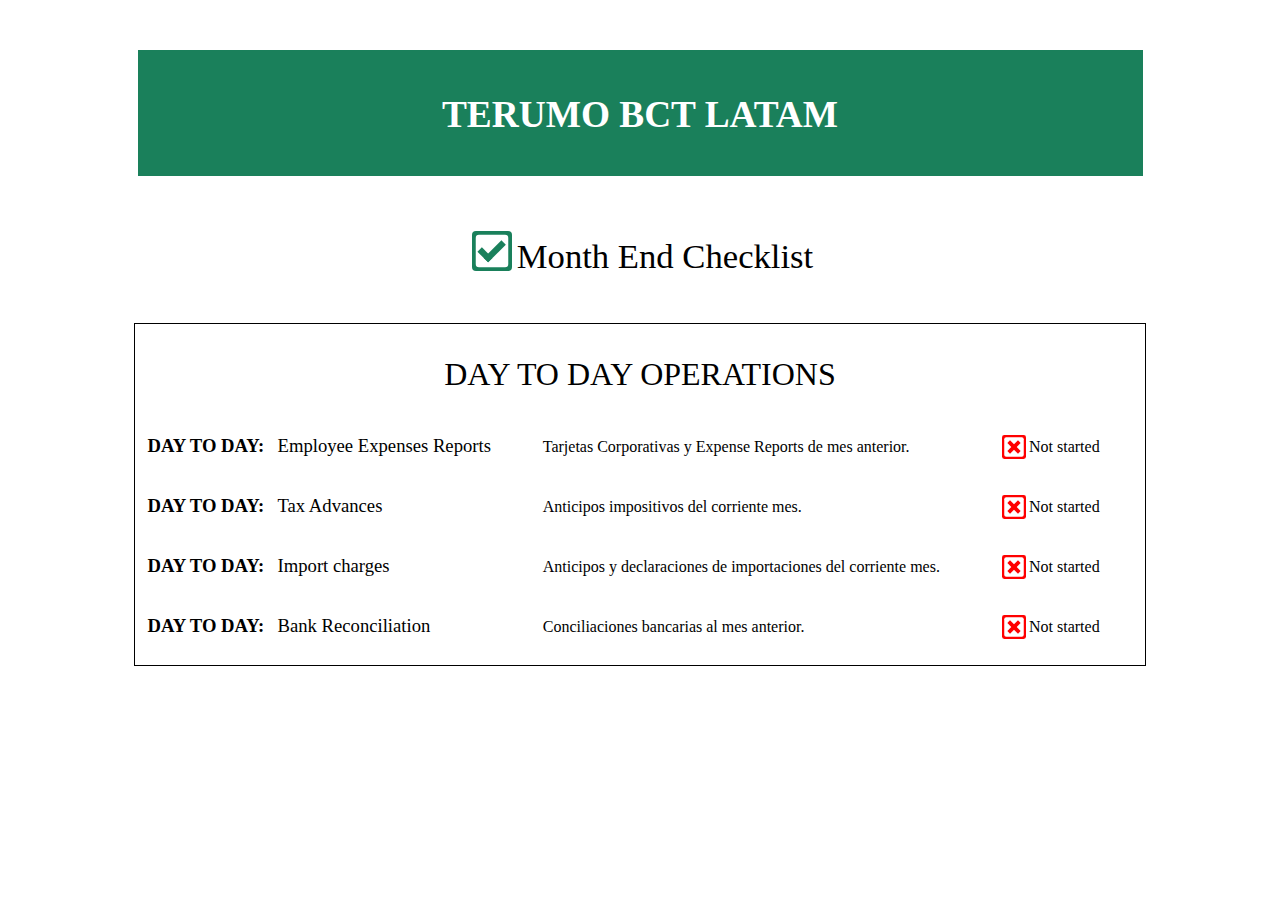
==== commit b0f824a9: "Update week one." ====
--- a/checklist.html
+++ b/checklist.html
@@ -13,35 +13,72 @@
 	<body>
 		<header><br>TERUMO BCT LATAM<br></header>
 		<!-- <a href="Home.html" style="text-decoration: none;"> -->
-		<h2 style="color: black;">Month End Checklist<br>
-		<i id="MainIcon"></i></h2>
+		<h2 style="color: black;">
+		<i id="MainIcon"></i>Month End Checklist<br></h2>
 		<!-- </a> -->
+		<br>
 	<div class="flex-center"></div>
-
-
-<div class="task">
-<div class="task-category">DAY TO DAY: </div><div class="task-title"> Employee Expenses Reports</div>
-<div class="task-description">Tarjetas Corporativas y Expense Reports de mes anterior.</div>
-<i id="icon" onclick="changeStatus()"></i><div id="statustext" style="display: inline-block;">Not started</div>
-</div>
-<div class="task">
-<div class="task-category">DAY TO DAY: </div><div class="task-title"> Tax Advances</div>
-<div class="task-description">Anticipos impositivos del corriente mes.</div>
-<i id="icon" onclick="changeStatus()"></i><div id="statustext" style="display: inline-block;">Not started</div>
+<div class="task-container">
+	<h3>DAY TO DAY OPERATIONS</h3>
+	<div class="task">
+		<div class="category">DAY TO DAY: </div><div class="title"> Employee Expenses Reports</div>
+		<div class="description">Tarjetas Corporativas y Expense Reports de mes anterior.</div>
+		<i id="task01" onclick="changeStatustask01()"></i><div id="statustexttask01" class="statustext">Not started</div>
+	</div>
+	<div class="task">
+		<div class="category">DAY TO DAY: </div><div class="title"> Tax Advances</div>
+		<div class="description">Anticipos impositivos del corriente mes.</div>
+		<i id="task02" onclick="changeStatustask02()"></i><div id="statustexttask02" class="statustext">Not started</div>
+	</div>
+	<div class="task">
+		<div class="category">DAY TO DAY: </div><div class="title"> Import charges</div>
+		<div class="description">Anticipos y declaraciones de importaciones del corriente mes.</div>
+		<i id="task03" onclick="changeStatustask03()"></i><div id="statustexttask03" class="statustext">Not started</div>
+	</div>
+	<div class="task">
+		<div class="category">DAY TO DAY: </div><div class="title"> Bank Reconciliation</div>
+		<div class="description">Conciliaciones bancarias al mes anterior.</div>
+		<i id="task04" onclick="changeStatustask04()"></i><div id="statustexttask04" class="statustext">Not started</div>
+	</div>
 </div>
 
-
 <script>
-	var m = new Marka('#icon');
-	m.set('square-o-times')
+    var task01icon = new Marka('#task01');
+    var task02icon = new Marka('#task02');
+    var task03icon = new Marka('#task03');
+    var task04icon = new Marka('#task04');
+	task01icon.set('square-o-times')
 	    .color('#FF0000')
-	    .size('50');
+	    .size('30');
+	task02icon.set('square-o-times')
+	    .color('#FF0000')
+	    .size('30');
+	task03icon.set('square-o-times')
+	    .color('#FF0000')
+	    .size('30');
+	task04icon.set('square-o-times')
+	    .color('#FF0000')
+	    .size('30');
 </script>	    
 <script>
-	function changeStatus() {
-	    document.getElementById("statustext").innerHTML = "Completed";
-	    document.getElementById('icon').id = 'icon2';
-			m.set('square-o-check')
+	function changeStatustask01() {
+	    document.getElementById("statustexttask01").innerHTML = "Completed";
+			task01icon.set('square-o-check')
+				.color('#1A805B');
+	}
+	function changeStatustask02() {
+	    document.getElementById("statustexttask02").innerHTML = "Completed";
+			task02icon.set('square-o-check')
+				.color('#1A805B');
+	}
+	function changeStatustask03() {
+	    document.getElementById("statustexttask03").innerHTML = "Completed";
+			task03icon.set('square-o-check')
+				.color('#1A805B');
+	}
+	function changeStatustask04() {
+	    document.getElementById("statustexttask04").innerHTML = "Completed";
+			task04icon.set('square-o-check')
 				.color('#1A805B');
 	}
 </script>
@@ -51,7 +88,16 @@
 		.color('#1A805B')
 	    .size('50');
 </script>
-
+<!-- 
+<script>
+	function changeStatus() {
+	    document.getElementById("statustext").innerHTML = "Completed";
+	    document.getElementById('icon').id = 'icon2';
+			m.set('square-o-check')
+				.color('#1A805B');
+	}
+</script>
+ -->
  <!-- MAIN con Not Started, Completed:
 <script>
 	var mainicon = new Marka('#MainIcon');
--- a/stylesheet.css
+++ b/stylesheet.css
@@ -25,6 +25,14 @@
   text-transform: none;
   font-size: 26pt;
   color: #1a805b;
+  font-weight: normal;
+  font-style: normal;
+  font-family: Cambria;
+  text-align: center;
+}
+h3 {
+  text-transform: none;
+  font-size: 24pt;
   font-weight: normal;
   font-style: normal;
   font-family: Cambria;
@@ -157,51 +165,75 @@
 }
 #icon {
   cursor: pointer;
-  border: 1px solid green;
-}
-#statustext {
-  text-transform: none;
-  font-size: 16pt;
-  font-weight: normal;
-  font-style: normal;
-  font-family: Cambria;
-  text-align: center;
-  vertical-align: middle;
-/*  padding-bottom: 13px;*/
-  display: inline-block;
-  border: 1px solid green;
+  width: 5%;
+  background-color: #FFF;
+  display: inline-block;
+  margin-top: 10px;
+}
+.statustext {
+  text-transform: none;
+  font-size: 12pt;
+  font-weight: normal;
+  font-style: normal;
+  font-family: Cambria;
+  width: 10%;
+  padding-bottom: 6px;
+  display: inline-block;
+  margin-top: 5px;
 }
 .task-container {
-  max-width: 901px;
+  max-width: 1010px;
   margin: 0 auto;
-  border: 1px solid green;
+  border: 1px solid black;
 }
 .task {
-  max-width: 900px;
+  max-width: 1005px;
+  height: 60px;
   margin: 0 auto;
-  border: 1px solid green;
 }
 .task-category {
   font-size: 14pt;
   font-family: Cambria;
   font-weight: bold;
-  width: 125px;
-  display: inline-block;
-  border: 1px solid green;
+  width: 120px;
+  display: inline-block;
+  margin-left: 10px;
+  margin-top: 10px;
 }
 .task-title {
   font-size: 14pt;
   font-family: Cambria;
-  width: 225px;
-  display: inline-block;
-  border: 1px solid green;
+  width: 25%;
+  display: inline-block;
+  margin-left: 10px;
 }
 .task-description {
   font-size: 12pt;
   font-family: Cambria;
-  width: 350px;
-  display: inline-block;
-  border: 1px solid green;
-}
-
-
+  display: inline-block;
+  width: 45%;
+  margin-left: 10px;
+}
+.task .category {
+  font-size: 14pt;
+  font-family: Cambria;
+  font-weight: bold;
+  width: 120px;
+  display: inline-block;
+  margin-left: 10px;
+  margin-top: 10px;
+}
+.task .title {
+  font-size: 14pt;
+  font-family: Cambria;
+  width: 25%;
+  display: inline-block;
+  margin-left: 10px;
+}
+.task .description {
+  font-size: 12pt;
+  font-family: Cambria;
+  display: inline-block;
+  width: 45%;
+  margin-left: 10px;
+}